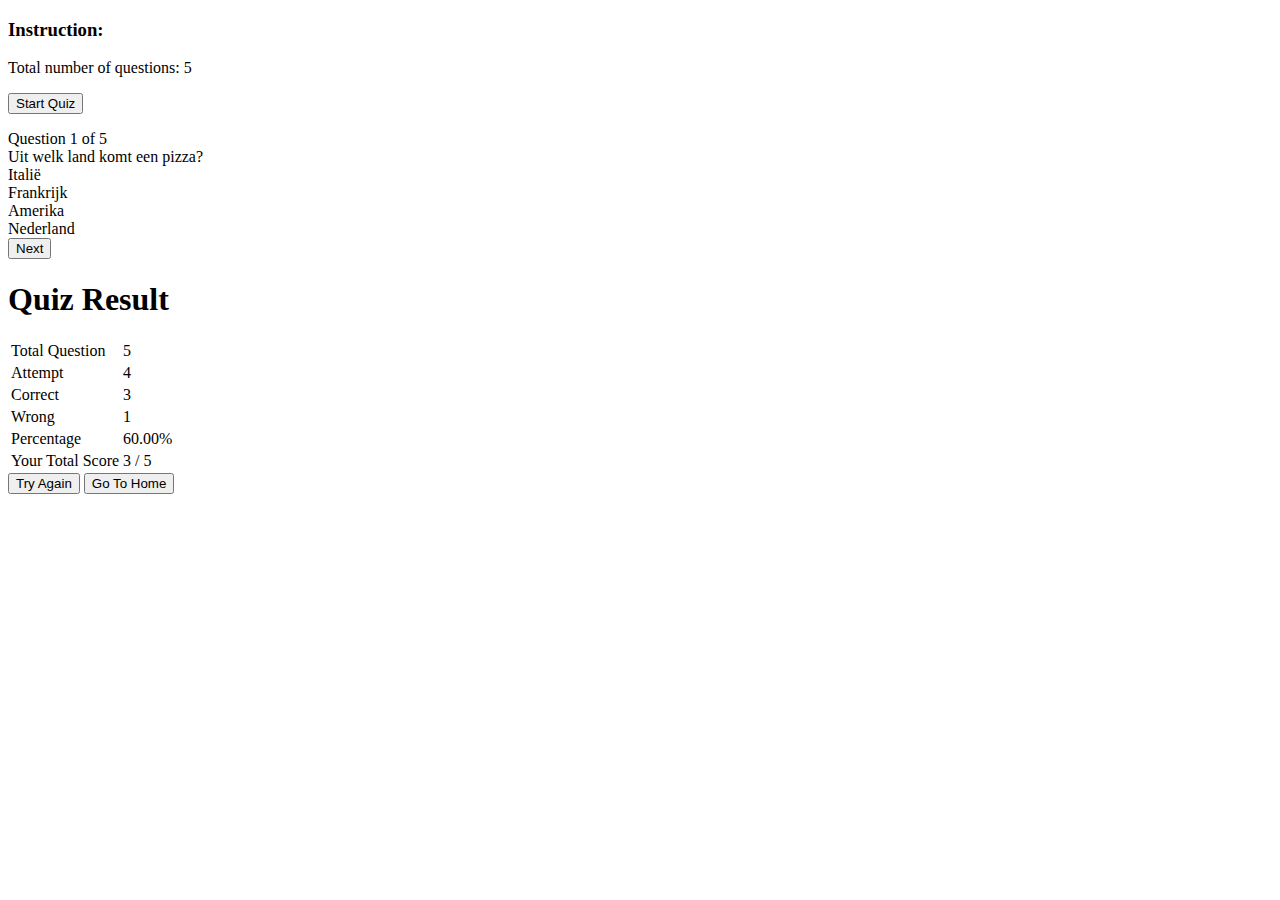
==== quiz.html @ 6300747b "Add files via upload" ====
<!DOCTYPE html>
<html>
<head>
<title>Quiz App</title>
<meta name="viewport" content="width=device-width, initial-scale=1">
<link rel="stylesheet" href="css/style.css">
</head>
<body>

<div class="home-box custom-box hide">
<h3>Instruction:</h3>
<p>Total number of questions: <span class="total-questions">5</span><p>
<button type="button" class="btn">Start Quiz</button>
</div>

<div class="quiz-box custom-box">
  <div class="question-number">
      Question 1 of 5
    </div>
  <div class="question-text">
    Uit welk land komt een pizza?
  </div>
  <div class="option-container">
    <div class="option">Italië</div>
    <div class="option">Frankrijk</div>
    <div class="option">Amerika</div>
    <div class="option">Nederland</div>
  </div>
  <div class="next-question-btn">
    <button type="button" class="btn">Next</button>
  </div>
  <div class="answers-indicator">
    <div></div>
    <div></div>
    <div></div>
    <div></div>
    <div></div>
  </div>
</div>

<div class="result-box custom-box hide">
  <h1>Quiz Result</h1>
  <table>
    <tr>
      <td>Total Question</td>
      <td><span class="total-question">5</span></td>
</tr>
    <tr>
      <td>Attempt</td>
      <td><span class="total-attempt">4</span></td>
</tr>
    <tr>
      <td>Correct</td>
      <td><span class="total-correct">3</span></td>
</tr>
    <tr>
      <td>Wrong</td>
      <td><span class="total-wrong">1</span></td>
</tr>
    <tr>
      <td>Percentage</td>
      <td><span class="percentage">60.00%</span></td>
</tr>
    <tr>
      <td>Your Total Score</td>
      <td><span class="total-score">3 / 5</span></td>
</tr>
  </table>
    <button type="button" class="btn">Try Again</button>
    <button type="button" class="btn">Go To Home</button>
</div>

</body>
</html>
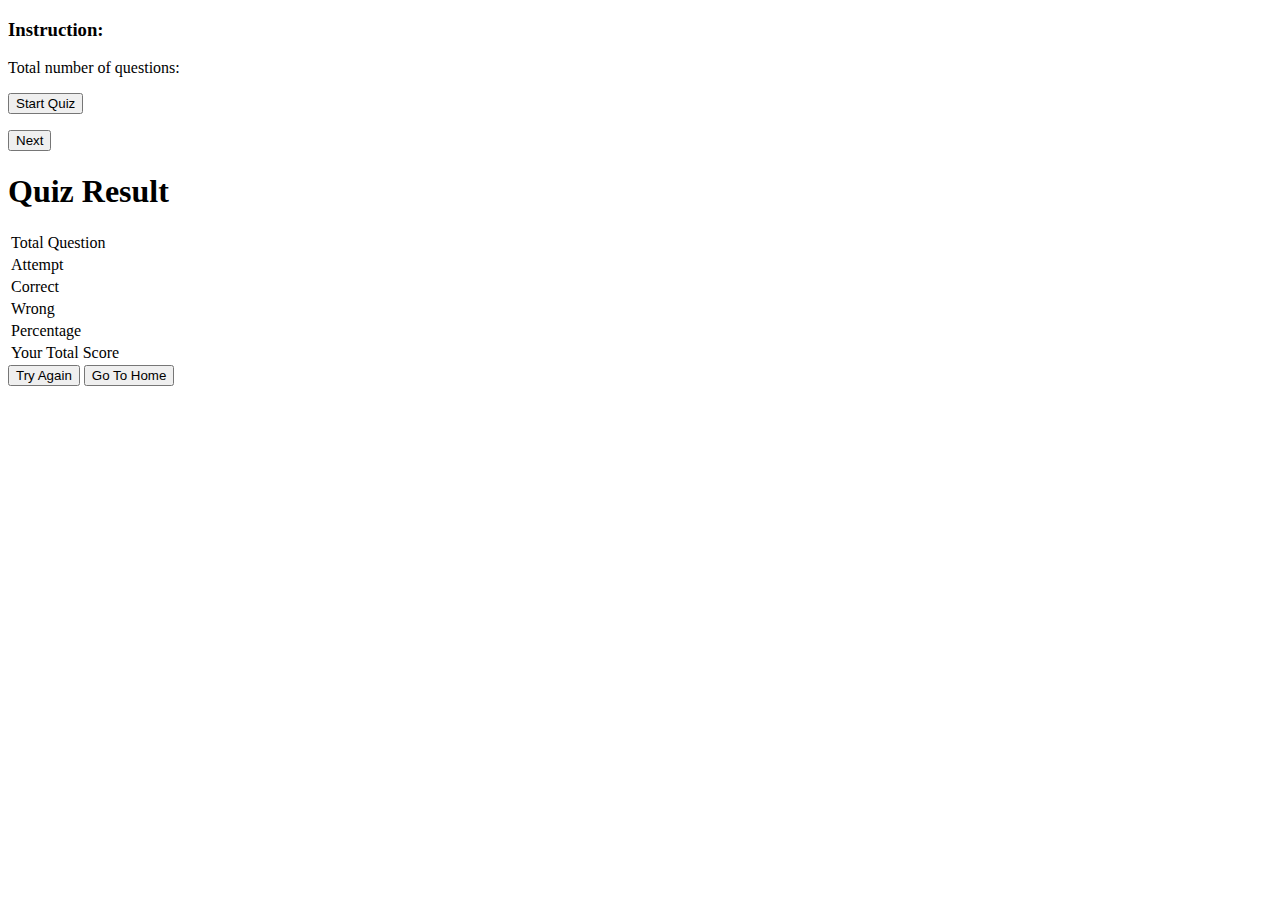
==== commit 07b38ebb: "Rename index.html to quiz.html" ====
--- a/quiz.html
+++ b/quiz.html
@@ -7,68 +7,63 @@
 </head>
 <body>
 
-<div class="home-box custom-box hide">
+<div class="home-box custom-box">
 <h3>Instruction:</h3>
-<p>Total number of questions: <span class="total-questions">5</span><p>
-<button type="button" class="btn">Start Quiz</button>
+<p>Total number of questions: <span class="total-questions"></span><p>
+<button type="button" class="btn" onclick="startQuiz()">Start Quiz</button>
 </div>
 
-<div class="quiz-box custom-box">
+<div class="quiz-box custom-box hide">
   <div class="question-number">
-      Question 1 of 5
+
     </div>
   <div class="question-text">
-    Uit welk land komt een pizza?
+
   </div>
   <div class="option-container">
-    <div class="option">Italië</div>
-    <div class="option">Frankrijk</div>
-    <div class="option">Amerika</div>
-    <div class="option">Nederland</div>
+
   </div>
   <div class="next-question-btn">
-    <button type="button" class="btn">Next</button>
+    <button type="button" class="btn" onclick="next()">Next</button>
   </div>
   <div class="answers-indicator">
-    <div></div>
-    <div></div>
-    <div></div>
-    <div></div>
-    <div></div>
+
   </div>
 </div>
-
 <div class="result-box custom-box hide">
   <h1>Quiz Result</h1>
   <table>
     <tr>
       <td>Total Question</td>
-      <td><span class="total-question">5</span></td>
+      <td><span class="total-question"></span></td>
 </tr>
     <tr>
       <td>Attempt</td>
-      <td><span class="total-attempt">4</span></td>
+      <td><span class="total-attempt"></span></td>
 </tr>
     <tr>
       <td>Correct</td>
-      <td><span class="total-correct">3</span></td>
+      <td><span class="total-correct"></span></td>
 </tr>
     <tr>
       <td>Wrong</td>
-      <td><span class="total-wrong">1</span></td>
+      <td><span class="total-wrong"></span></td>
 </tr>
     <tr>
       <td>Percentage</td>
-      <td><span class="percentage">60.00%</span></td>
+      <td><span class="percentage"></span></td>
 </tr>
     <tr>
       <td>Your Total Score</td>
-      <td><span class="total-score">3 / 5</span></td>
+      <td><span class="total-score"></span></td>
 </tr>
   </table>
-    <button type="button" class="btn">Try Again</button>
-    <button type="button" class="btn">Go To Home</button>
+    <button type="button" class="btn" onclick="tryAgainQuiz()">Try Again</button>
+    <button type="button" class="btn" onclick="goToHome()">Go To Home</button>
 </div>
 
+  
+  <script src="js/questions.js"></script>
+  <script src="js/app.js"></script>
 </body>
 </html>
